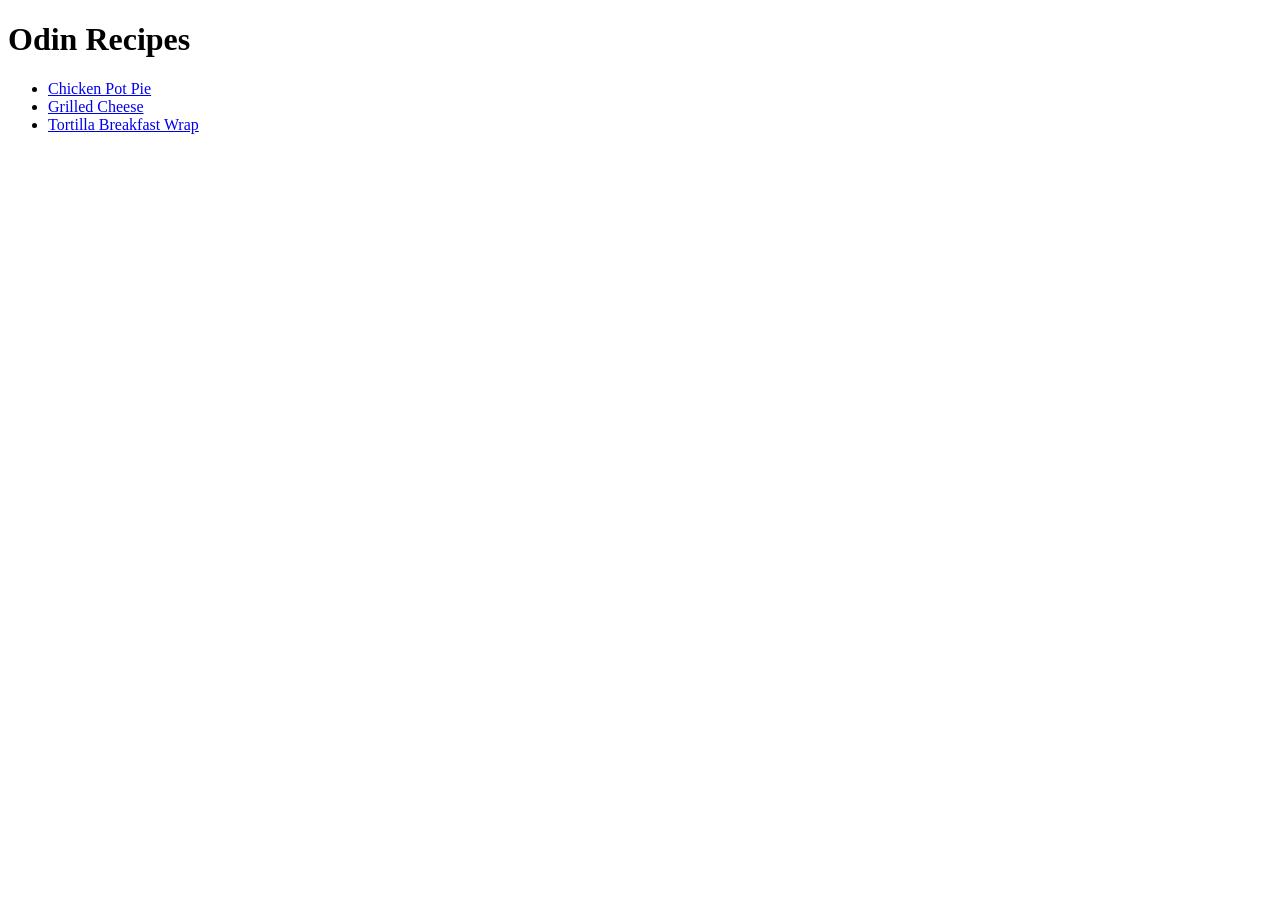
==== index.html @ 9aa88f88 "Made website Made an Index page and individual recipe pages." ====
<!DOCTYPE html>
<html lang="en">
<head>
    <meta charset="UTF-8">
    <meta name="viewport" content="width=device-width, initial-scale=1.0">
    <title>Recipes Home</title>
</head>
<body>
    <h1>Odin Recipes</h1>
    <ul>
        <li><a href="recipes/pot-pie.html">Chicken Pot Pie</a></li>
        <li><a href="recipes/grilled-cheese.html">Grilled Cheese</a></li>
        <li><a href="recipes/breakfast-wrap.html">Tortilla Breakfast Wrap</a></li>

    </ul>
    
</body>
</html>
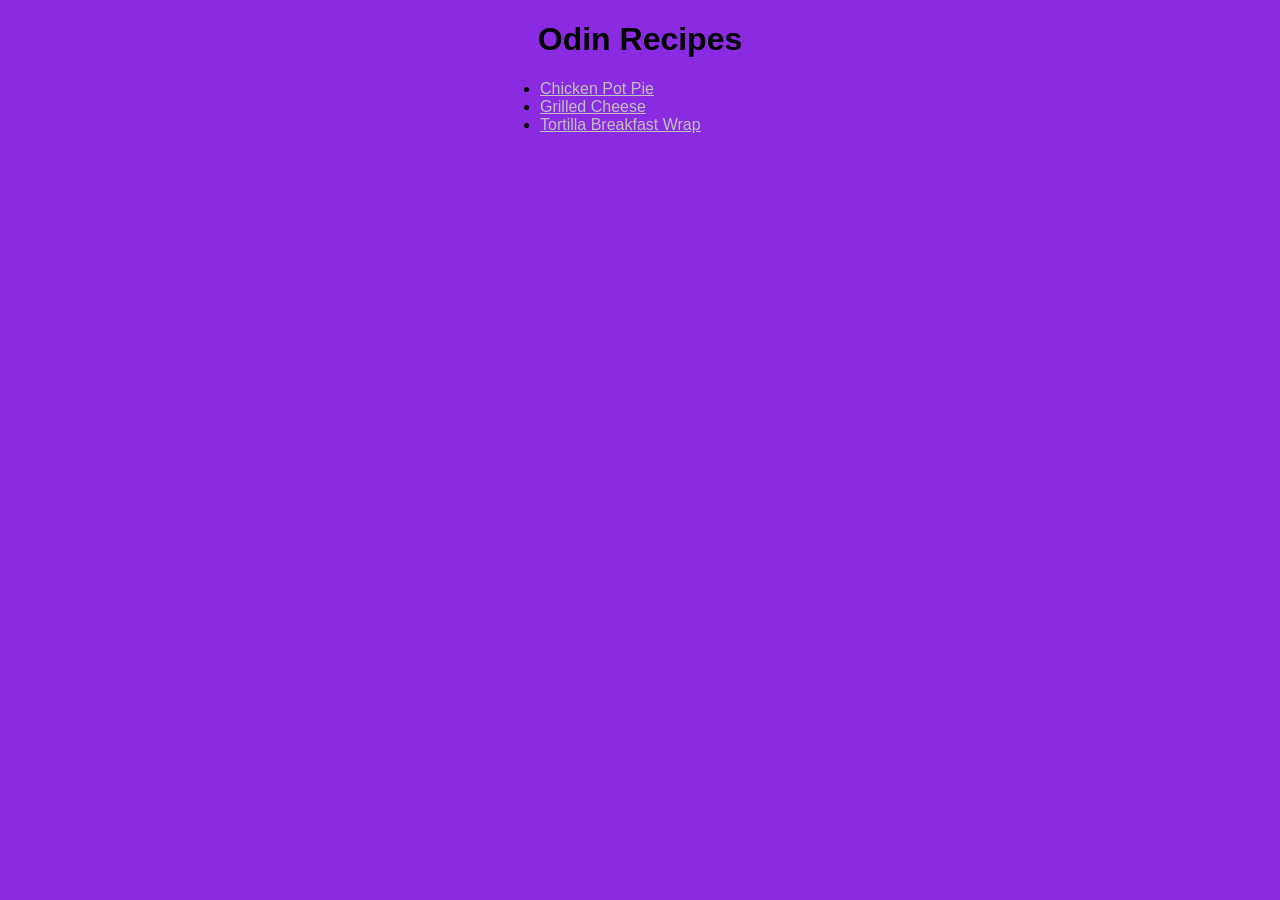
==== commit d55b02bd: "Add CSS styling to website" ====
--- a/index.html
+++ b/index.html
@@ -3,15 +3,15 @@
 <head>
     <meta charset="UTF-8">
     <meta name="viewport" content="width=device-width, initial-scale=1.0">
+    <link rel="stylesheet" href="styles.css">
     <title>Recipes Home</title>
 </head>
 <body>
     <h1>Odin Recipes</h1>
-    <ul>
-        <li><a href="recipes/pot-pie.html">Chicken Pot Pie</a></li>
-        <li><a href="recipes/grilled-cheese.html">Grilled Cheese</a></li>
-        <li><a href="recipes/breakfast-wrap.html">Tortilla Breakfast Wrap</a></li>
-
+    <ul class="center">
+        <li><a class="left" href="recipes/pot-pie.html">Chicken Pot Pie</a></li>
+        <li><a class="left" href="recipes/grilled-cheese.html">Grilled Cheese</a></li>
+        <li><a class="left" href="recipes/breakfast-wrap.html">Tortilla Breakfast Wrap</a></li>
     </ul>
     
 </body>
--- a/styles.css
+++ b/styles.css
@@ -0,0 +1,40 @@
+body {
+    background-color: blueviolet;
+    font-family: Arial, Helvetica, sans-serif;
+}
+
+h1 {
+    text-align: center;
+}
+h2, ul, ol, p {
+    display: block;
+    text-align: left;
+    padding: 0px 200px;
+}
+
+.left {
+    text-align: left;
+}
+
+.center {
+    width: 200px;
+    margin: 0 auto;
+    padding: 0px;
+}
+
+a {
+    display: block;
+    color: silver;
+    text-align: center;
+}
+
+
+
+
+
+img {
+    width: 400px;
+    margin: 0 auto;
+    display: block;
+}
+
